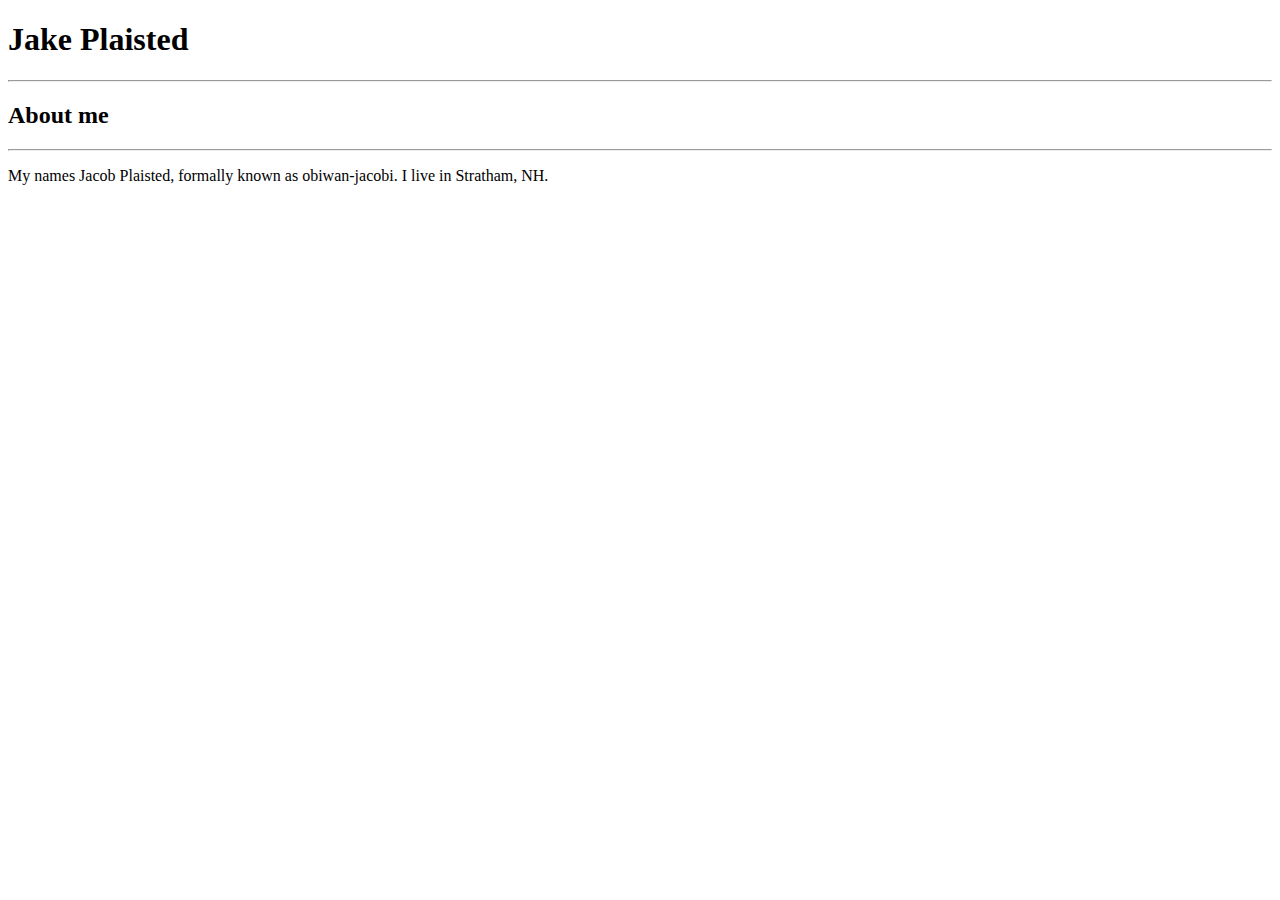
==== index.html @ 39467240 "Small changes" ====
<!DOCTYPE html>
<html>
<head>
    <meta charset="utf-8" />
    <meta http-equiv="X-UA-Compatible" content="IE=edge">
    <title>Bio-Page</title>
    <meta name="viewport" content="width=device-width, initial-scale=1">
    <link rel="stylesheet" type="text/css" media="screen" href="style.css" />
    <script src="main.js"></script>
</head>
<body>
    <!--HEADER CONTENT-->
    <div id="header">
        <h1>Jake Plaisted</h1>
    </div>
    <hr>

    <h2>About me</h2>
    <hr>
    <!--Img goes here-->
    <p>My names Jacob Plaisted, formally known as obiwan-jacobi. I live in 
        Stratham, NH.
    </p>
    
</body>
</html>
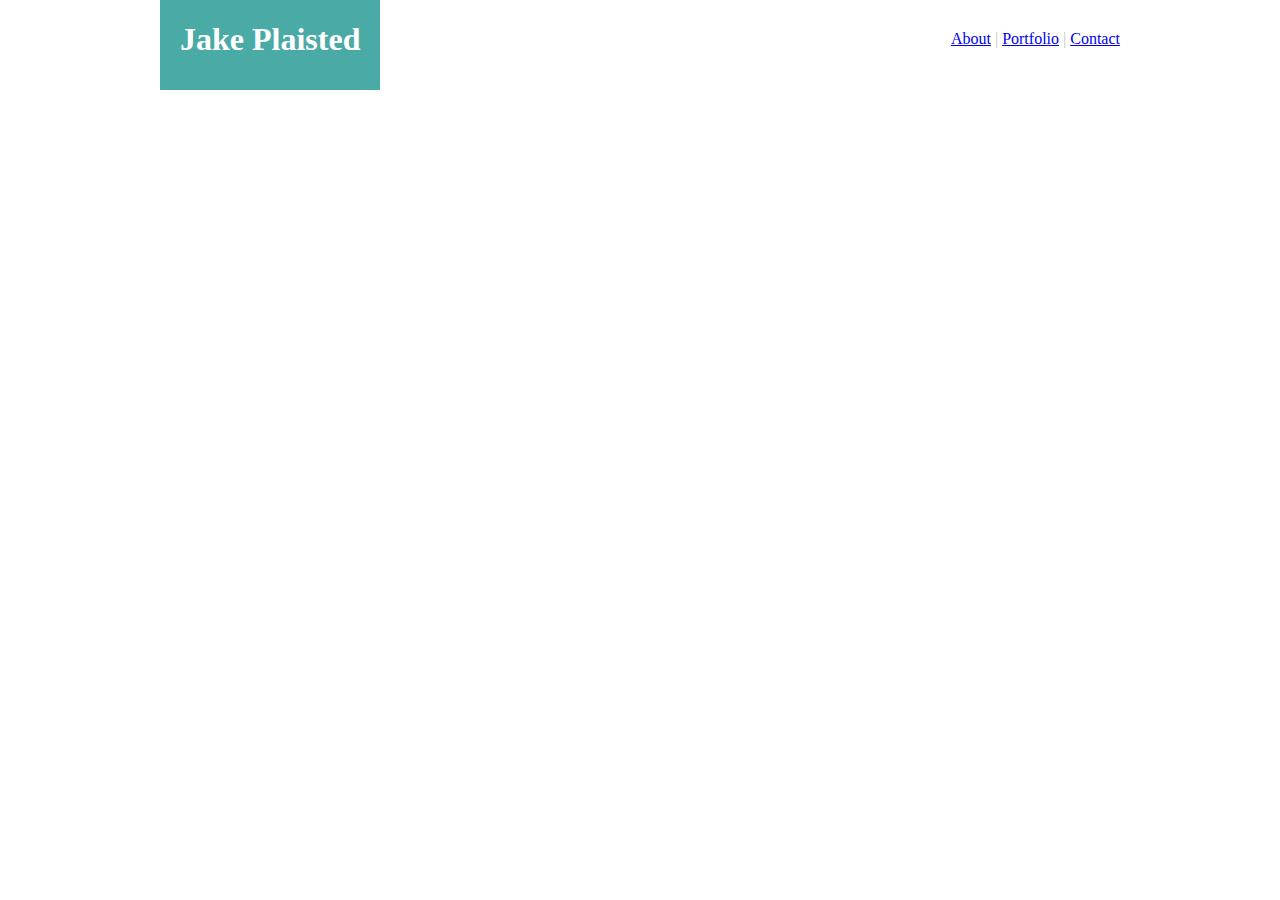
==== commit c07ad83f: "Header & Nav added" ====
--- a/index.html
+++ b/index.html
@@ -1,26 +1,40 @@
 <!DOCTYPE html>
 <html>
+
 <head>
     <meta charset="utf-8" />
     <meta http-equiv="X-UA-Compatible" content="IE=edge">
+
     <title>Bio-Page</title>
+
     <meta name="viewport" content="width=device-width, initial-scale=1">
-    <link rel="stylesheet" type="text/css" media="screen" href="style.css" />
-    <script src="main.js"></script>
+
+    <link rel="stylesheet" type="text/css" media="screen" href="./assets/css/style.css" />
+    <link rel="stylesheet" type="text/css" media="screen" href="./assets/css/reset.css" />
 </head>
+
 <body>
+    
     <!--HEADER CONTENT-->
-    <div id="header">
-        <h1>Jake Plaisted</h1>
+    <div>
+        <header>
+            <div class="wrapper">
+                <div class="backBox">
+                    <h1>Jake Plaisted</h1>
+            </div>
+            <section>
+                <!--Linking files for nav bars-->
+                <nav class="nav">
+                    <a href="./index.html">About</a> |
+                    <a href="./portfolio.html">Portfolio</a> |
+                    <a href="./contact.html">Contact</a>
+                </nav>
+            </section>
+        </header>
+
+
+
     </div>
-    <hr>
-
-    <h2>About me</h2>
-    <hr>
-    <!--Img goes here-->
-    <p>My names Jacob Plaisted, formally known as obiwan-jacobi. I live in 
-        Stratham, NH.
-    </p>
     
 </body>
 </html>--- a/assets/css/style.css
+++ b/assets/css/style.css
@@ -0,0 +1,36 @@
+
+body {
+    color:       #7777;
+    margin:      0px;
+    padding:     0px;
+    font-family: Arial, Helvetica, sans-serif;
+}
+
+.wrapper {
+    width:  960px;
+    margin: 0px auto;
+}
+
+header {
+    background-color: #ffffff;
+    font-family:      'Georgia', Times New Roman, Times, serif;
+    
+    height: 80px;
+    width:  100%;
+}
+
+.nav {
+    float:   right;
+    padding: 30px 0px;
+}
+
+.backBox {
+    background-color: #4aaaa5;
+    font-family:      'Georgia', Times New Roman, Times, serif;
+    color:            #ffffff;
+
+    float:   left;
+    padding: 0px 20px;
+    height:  90px;
+
+}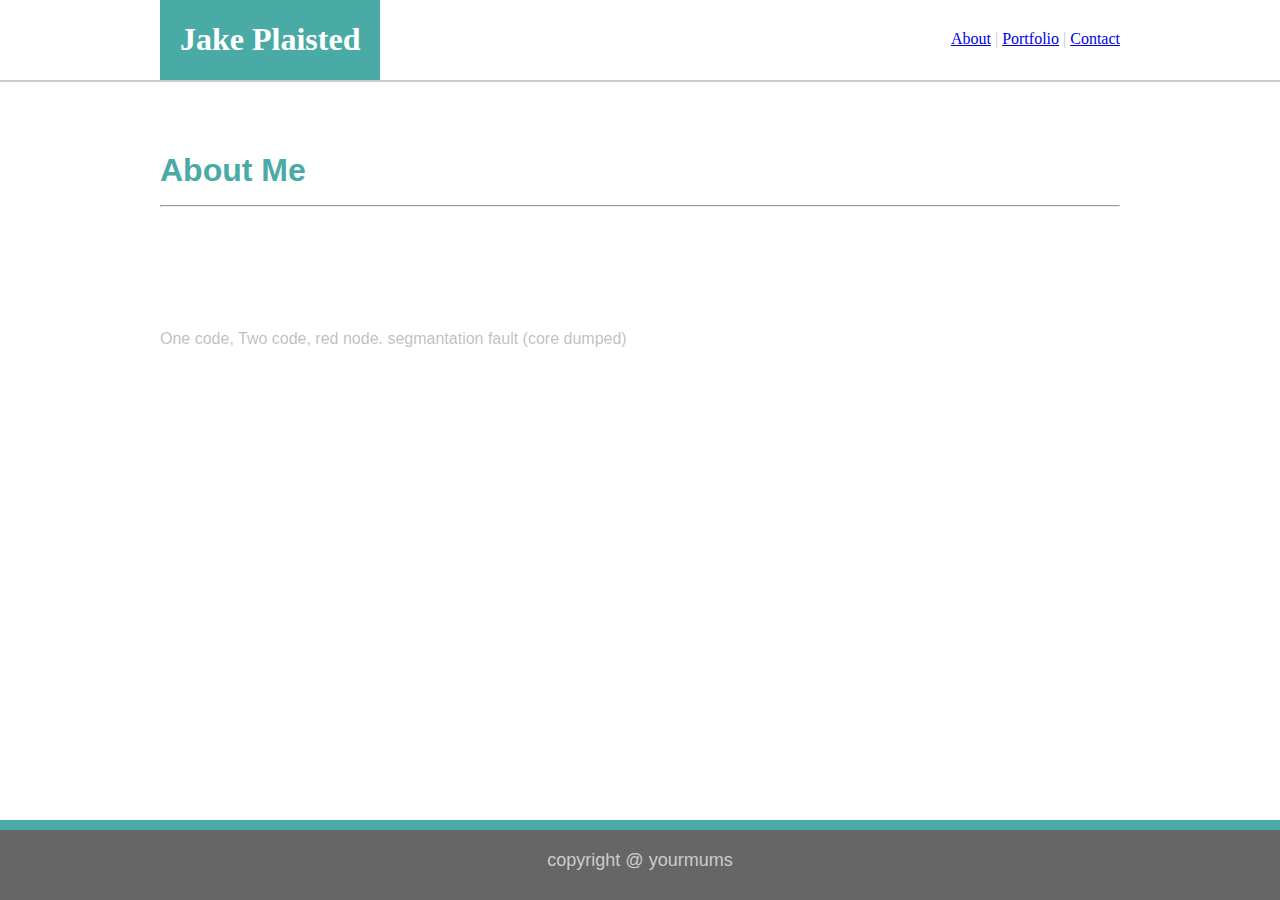
==== commit ee320e88: "Added fixed footer / other fixes" ====
--- a/index.html
+++ b/index.html
@@ -16,9 +16,9 @@
 <body>
     
     <!--HEADER CONTENT-->
-    <div>
+    <div class="fixedFoot">
         <header>
-            <div class="wrapper">
+            <div class="wrapper">           <!--wrapper used to give default padding-->
                 <div class="backBox">
                     <h1>Jake Plaisted</h1>
             </div>
@@ -32,8 +32,20 @@
             </section>
         </header>
 
+        <div class="wrapper">
+            <section class="content">
+                <h1 class="about">
+                    About Me <hr>
+                    <img src="./assets/images/'photo'" class="pic" alt="">
+                </h1>                <!--Find if Line should be CSS/ or if HTML is fine-->
+                <p>One code, Two code, red node. segmantation fault (core dumped)
+                </p>
+            </section>
+        </div>
 
-
+        <footer>
+            copyright @ yourmums
+        </footer>
     </div>
     
 </body>
--- a/assets/css/style.css
+++ b/assets/css/style.css
@@ -17,6 +17,8 @@
     
     height: 80px;
     width:  100%;
+
+    border-bottom: 2px solid #cccccc;
 }
 
 .nav {
@@ -31,6 +33,39 @@
 
     float:   left;
     padding: 0px 20px;
-    height:  90px;
+    height:  80px;
+}
 
+/*Changes added after commits -- Try not to touch above */
+
+.about {
+    color: #4aaaa5;
+    font-family: Arial, Helvetica, sans-serif;
+
+    margin: 70px 0px 70px 0px;
+}
+
+.content {
+    background-color: #ffffff;
+}
+
+
+
+footer{
+    position: fixed;
+    left:     0px;
+    bottom:   0px;
+    height:   50px;
+    width:    100%;
+    
+    
+    background-color: #666666;
+    color:            #cccccc;
+
+    font-family: Arial, Helvetica, sans-serif;
+    font-size:   18px;
+    text-align:  center;
+
+    border-top:  10px solid #4aaaa5;
+    padding-top: 20px;
 }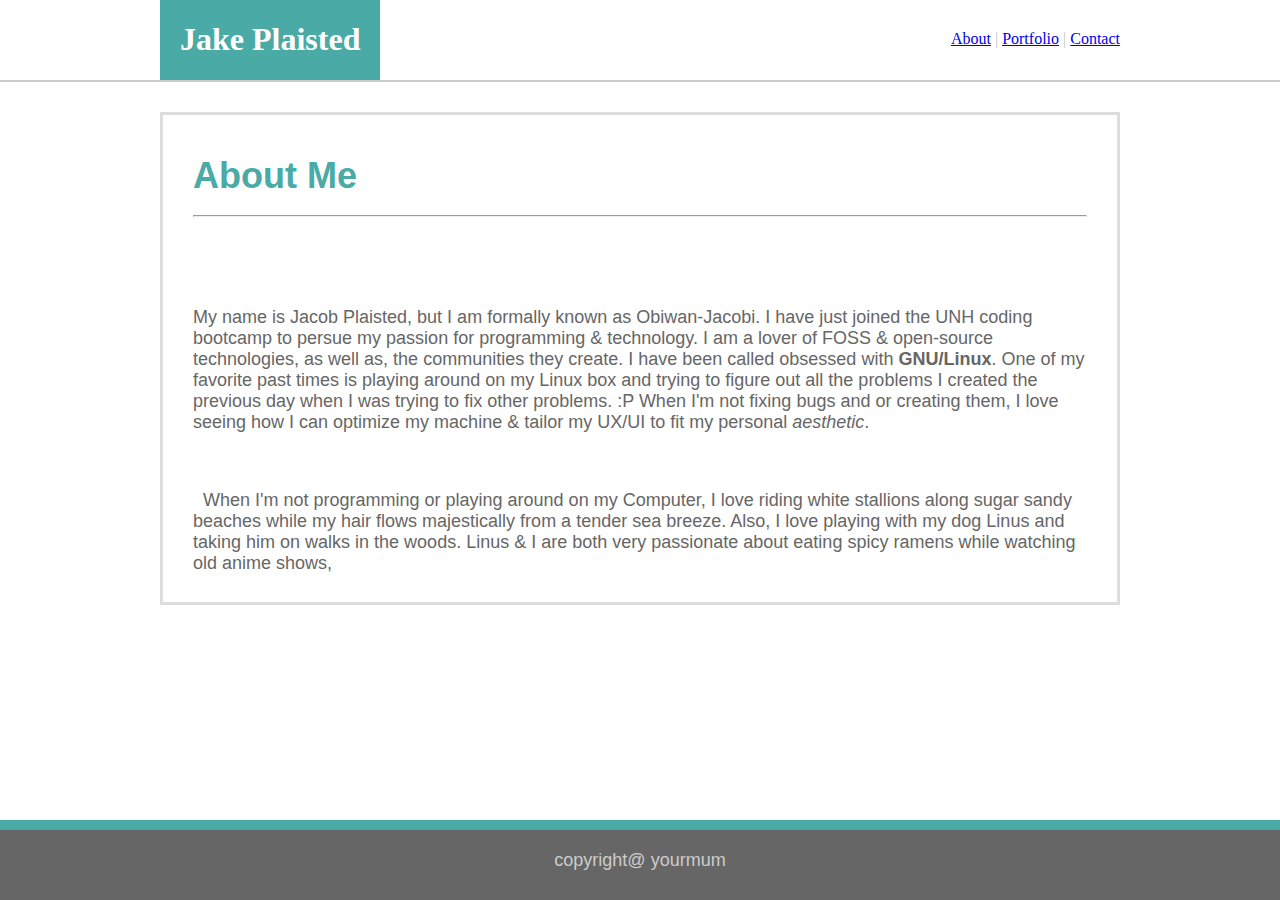
==== commit ccdca6fa: "Index finished, contact page added" ====
--- a/index.html
+++ b/index.html
@@ -38,13 +38,28 @@
                     About Me <hr>
                     <img src="./assets/images/'photo'" class="pic" alt="">
                 </h1>                <!--Find if Line should be CSS/ or if HTML is fine-->
-                <p>One code, Two code, red node. segmantation fault (core dumped)
+                <p>
+                  My name is Jacob Plaisted, but I am formally known as Obiwan-Jacobi. I have
+                  just joined the UNH coding bootcamp to persue my passion for programming &
+                  technology. I am a lover of FOSS & open-source technologies, as well as, the communities
+                  they create. I have been called obsessed with <strong>GNU/Linux</strong>.  One of my favorite past times is playing
+                  around on my Linux box and trying to figure out all the problems I created the previous
+                  day when I was trying to fix other problems. :P  When I'm not fixing bugs and or creating them,
+                  I love seeing how I can optimize my machine & tailor my UX/UI to fit my personal <i>aesthetic</i>. 
+                  
                 </p>
+                <br>
+                <p>
+                    &nbsp; When I'm not programming or playing around on my Computer, I love riding
+                    white stallions along sugar sandy beaches while my hair flows majestically from a tender
+                    sea breeze. Also, I love playing with my dog Linus and taking him on walks in the woods.
+                    Linus & I are both very passionate about eating spicy ramens while watching
+                    old anime shows, 
             </section>
         </div>
 
         <footer>
-            copyright @ yourmums
+            copyright@ yourmum
         </footer>
     </div>
     
--- a/assets/css/style.css
+++ b/assets/css/style.css
@@ -4,6 +4,8 @@
     margin:      0px;
     padding:     0px;
     font-family: Arial, Helvetica, sans-serif;
+
+    background-image:url(../images/stripes-light.png)
 }
 
 .wrapper {
@@ -36,20 +38,24 @@
     height:  80px;
 }
 
-/*Changes added after commits -- Try not to touch above */
-
 .about {
-    color: #4aaaa5;
+    color:     #4aaaa5;
     font-family: Arial, Helvetica, sans-serif;
-
-    margin: 70px 0px 70px 0px;
+    margin:      30px 0px 30px 0px;
 }
 
 .content {
     background-color: #ffffff;
+ 
+    padding: 10px 30px;
+    margin:  30px 0px 0px 0px;
+    border:  3px solid #dddddd;
+
+    font-family: Arial, 'Helvetica', 'sans-serif';
+    font-size:   18px;
+    color:       #666666;
+
 }
-
-
 
 footer{
     position: fixed;
@@ -68,4 +74,7 @@
 
     border-top:  10px solid #4aaaa5;
     padding-top: 20px;
-}+}
+
+/*CSS Code for index.html -- code for other pages below */
+
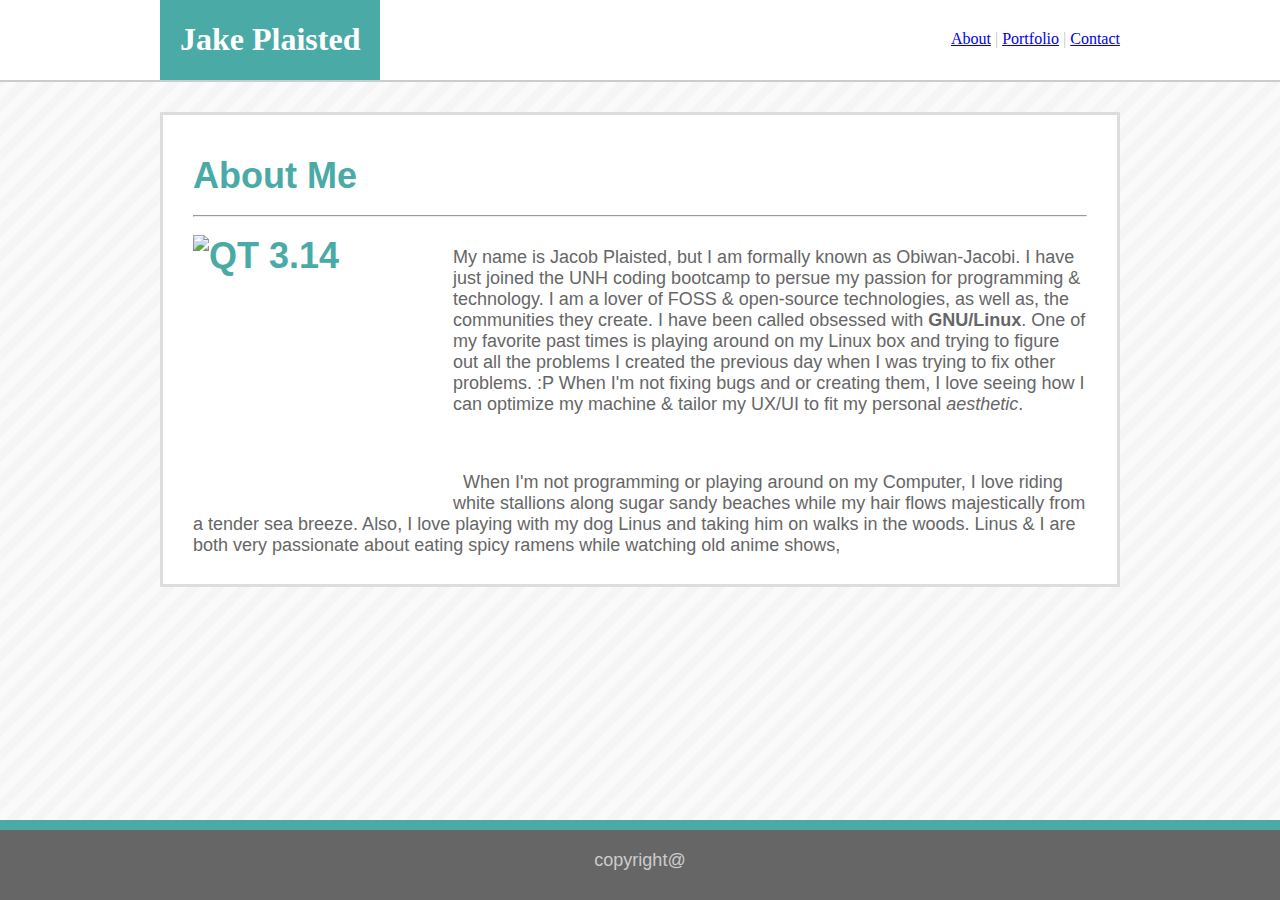
==== commit 8d61c3ec: "Portfolio footer/header -- Pic to index.html -- added reset.css" ====
--- a/index.html
+++ b/index.html
@@ -36,7 +36,7 @@
             <section class="content">
                 <h1 class="about">
                     About Me <hr>
-                    <img src="./assets/images/'photo'" class="pic" alt="">
+                    <img src="./assets/images/IMG_3882.JPG" class="pic" alt="QT 3.14">
                 </h1>                <!--Find if Line should be CSS/ or if HTML is fine-->
                 <p>
                   My name is Jacob Plaisted, but I am formally known as Obiwan-Jacobi. I have
@@ -59,7 +59,7 @@
         </div>
 
         <footer>
-            copyright@ yourmum
+            copyright@
         </footer>
     </div>
     
--- a/assets/css/style.css
+++ b/assets/css/style.css
@@ -1,3 +1,10 @@
+                        /***************************************
+                        **   Style Page for Basic portfolio   **
+                        **             *****                  **  
+                        **          & a joke                  **
+                        ** What is it called when you wear    **
+                        ** A cotton sweater in a black whole? **
+                        ****************************************/
 
 body {
     color:       #7777;
@@ -44,6 +51,14 @@
     margin:      30px 0px 30px 0px;
 }
 
+.pic {
+    float: left;
+    margin: 0px 10px 10px 0px;
+
+    height: 250px;
+    width: 250px;
+}
+
 .content {
     background-color: #ffffff;
  
@@ -57,7 +72,7 @@
 
 }
 
-footer{
+footer {
     position: fixed;
     left:     0px;
     bottom:   0px;
@@ -76,5 +91,37 @@
     padding-top: 20px;
 }
 
-/*CSS Code for index.html -- code for other pages below */
 
+
+
+
+
+
+
+                        /*CSS added for the contact page*/
+
+form {
+    padding: 0px 0px 10px 0px;
+    font-family: Arial, Helvetica, sans-serif;
+}
+
+input {
+    width:  100%;
+    height: 30px;
+    margin: 0px 0px 10px 0px;
+
+    font-family: Arial, Helvetica, sans-serif;
+}
+
+input[type=button] {
+    width: 125px;
+}
+
+#sub {
+    font-family: Arial, Helvetica, sans-serif;
+    background-color:#4aaaa5;
+    color: #ffffff;
+    border:  none;
+    
+}
+
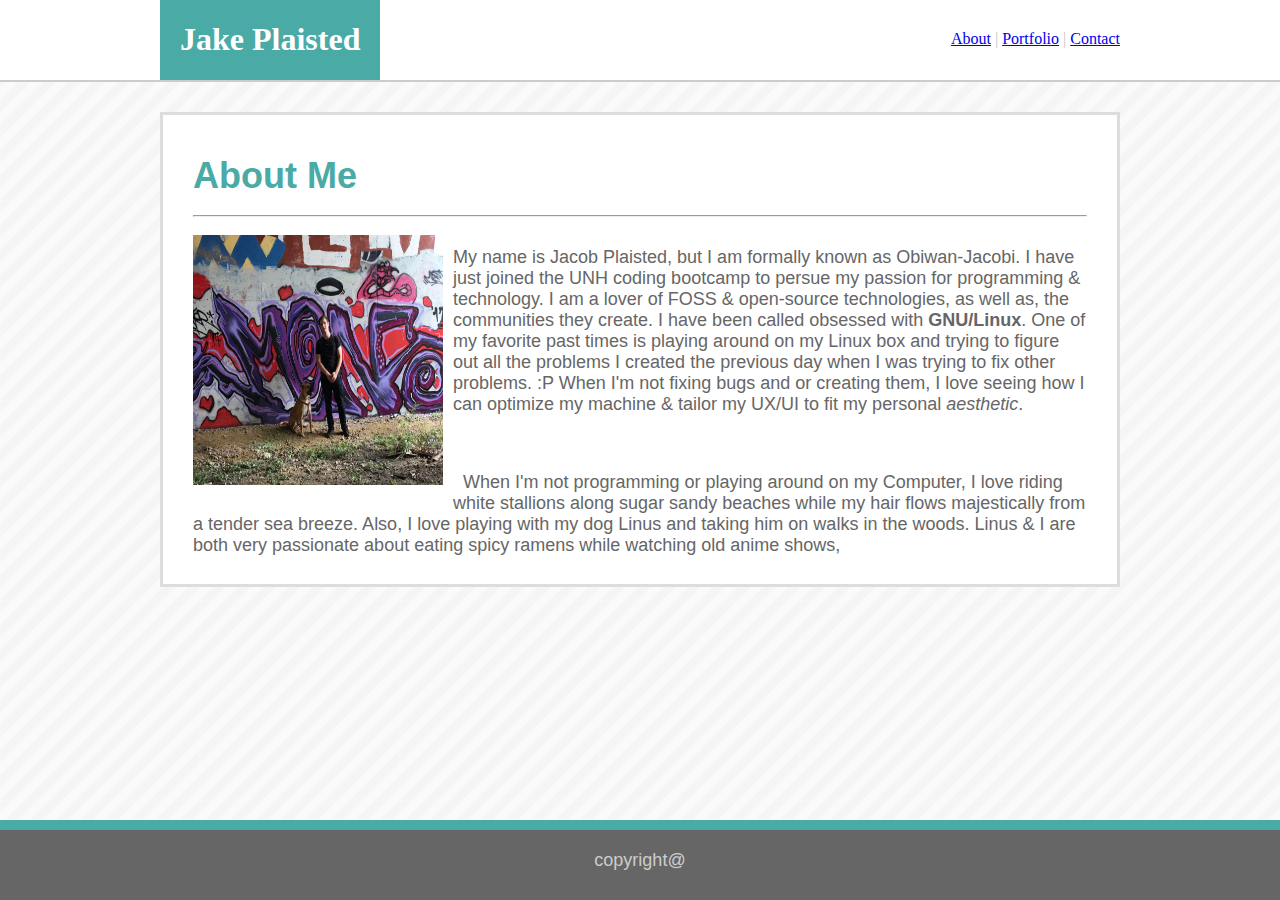
==== commit 1bc797f5: "weird bugs" ====
--- a/index.html
+++ b/index.html
@@ -9,8 +9,8 @@
 
     <meta name="viewport" content="width=device-width, initial-scale=1">
 
+    <link rel="stylesheet" type="text/css" media="screen" href="./assets/css/reset.css" />
     <link rel="stylesheet" type="text/css" media="screen" href="./assets/css/style.css" />
-    <link rel="stylesheet" type="text/css" media="screen" href="./assets/css/reset.css" />
 </head>
 
 <body>
--- a/assets/css/style.css
+++ b/assets/css/style.css
@@ -91,14 +91,26 @@
     padding-top: 20px;
 }
 
+                            /*CSS added for Portfolio page*/
+
+                        
+.imgContainer {
+    max-width: 620px;
+}
+
+.Port {
+    float: right;
+    margin: 0px 15px 15px 0px;
+    padding: 0px 0px 0px 0px;
+}
+.label {
+
+    padding: 0px 0px;
+
+}
 
 
-
-
-
-
-
-                        /*CSS added for the contact page*/
+                         /*CSS added for the contact page*/
 
 form {
     padding: 0px 0px 10px 0px;
@@ -125,3 +137,8 @@
     
 }
 
+                        /***************************
+                        **                        ** 
+                        ***     A static void    ***
+                        **                        **
+                        ***************************/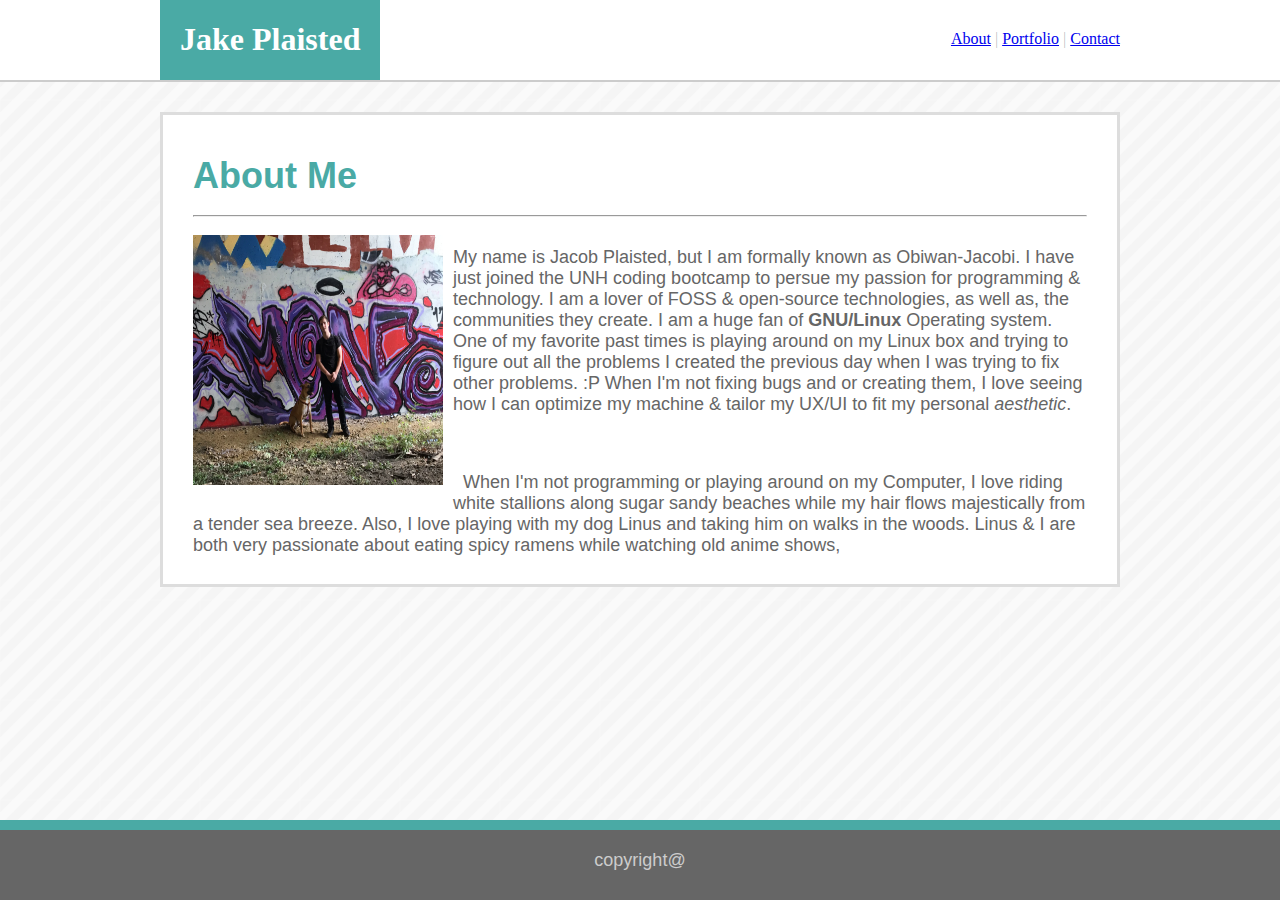
==== commit a8ca5895: "fix" ====
--- a/index.html
+++ b/index.html
@@ -42,7 +42,7 @@
                   My name is Jacob Plaisted, but I am formally known as Obiwan-Jacobi. I have
                   just joined the UNH coding bootcamp to persue my passion for programming &
                   technology. I am a lover of FOSS & open-source technologies, as well as, the communities
-                  they create. I have been called obsessed with <strong>GNU/Linux</strong>.  One of my favorite past times is playing
+                  they create. I am a huge fan of <strong>GNU/Linux</strong> Operating system.  One of my favorite past times is playing
                   around on my Linux box and trying to figure out all the problems I created the previous
                   day when I was trying to fix other problems. :P  When I'm not fixing bugs and or creating them,
                   I love seeing how I can optimize my machine & tailor my UX/UI to fit my personal <i>aesthetic</i>. 
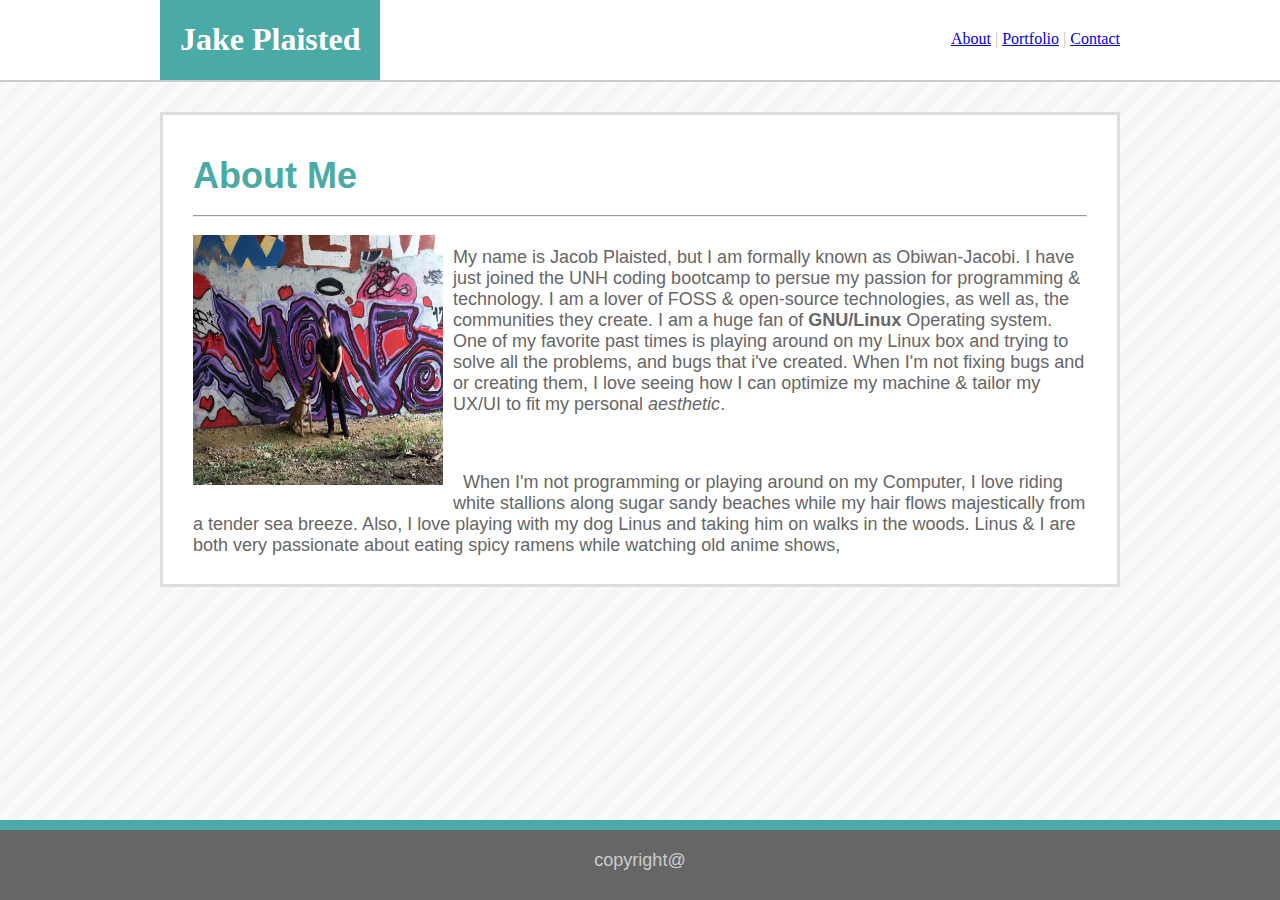
==== commit bbd4cde1: "FF" ====
--- a/index.html
+++ b/index.html
@@ -36,15 +36,14 @@
             <section class="content">
                 <h1 class="about">
                     About Me <hr>
-                    <img src="./assets/images/IMG_3882.JPG" class="pic" alt="QT 3.14">
+                    <img src="./assets/images/IMG_3882.JPG" class="pic" alt="QT3.14">
                 </h1>                <!--Find if Line should be CSS/ or if HTML is fine-->
                 <p>
                   My name is Jacob Plaisted, but I am formally known as Obiwan-Jacobi. I have
                   just joined the UNH coding bootcamp to persue my passion for programming &
                   technology. I am a lover of FOSS & open-source technologies, as well as, the communities
                   they create. I am a huge fan of <strong>GNU/Linux</strong> Operating system.  One of my favorite past times is playing
-                  around on my Linux box and trying to figure out all the problems I created the previous
-                  day when I was trying to fix other problems. :P  When I'm not fixing bugs and or creating them,
+                  around on my Linux box and trying to solve all the problems, and bugs that i've created. When I'm not fixing bugs and or creating them,
                   I love seeing how I can optimize my machine & tailor my UX/UI to fit my personal <i>aesthetic</i>. 
                   
                 </p>
